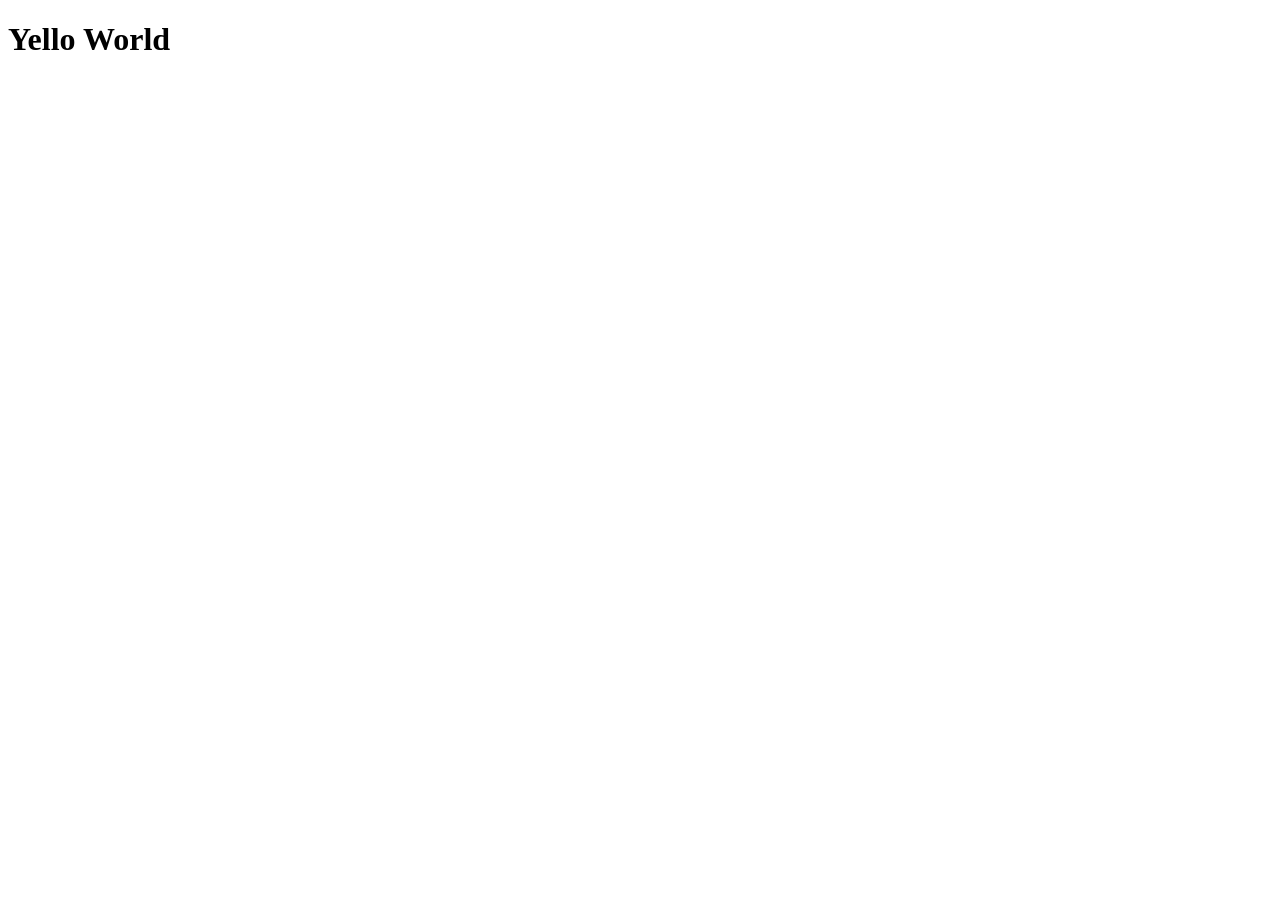
==== index.html @ 90738d7e "Yellow World Week 2 Lession" ====
<!DOCTYPE html>
<html lang="en">
<head>
    <meta charset="UTF-8">
    <meta name="viewport" content="width=device-width, initial-scale=1.0">
    <title>Document</title>
</head>
<body>
   <h1>Yello World</h1>
</body>
</html>
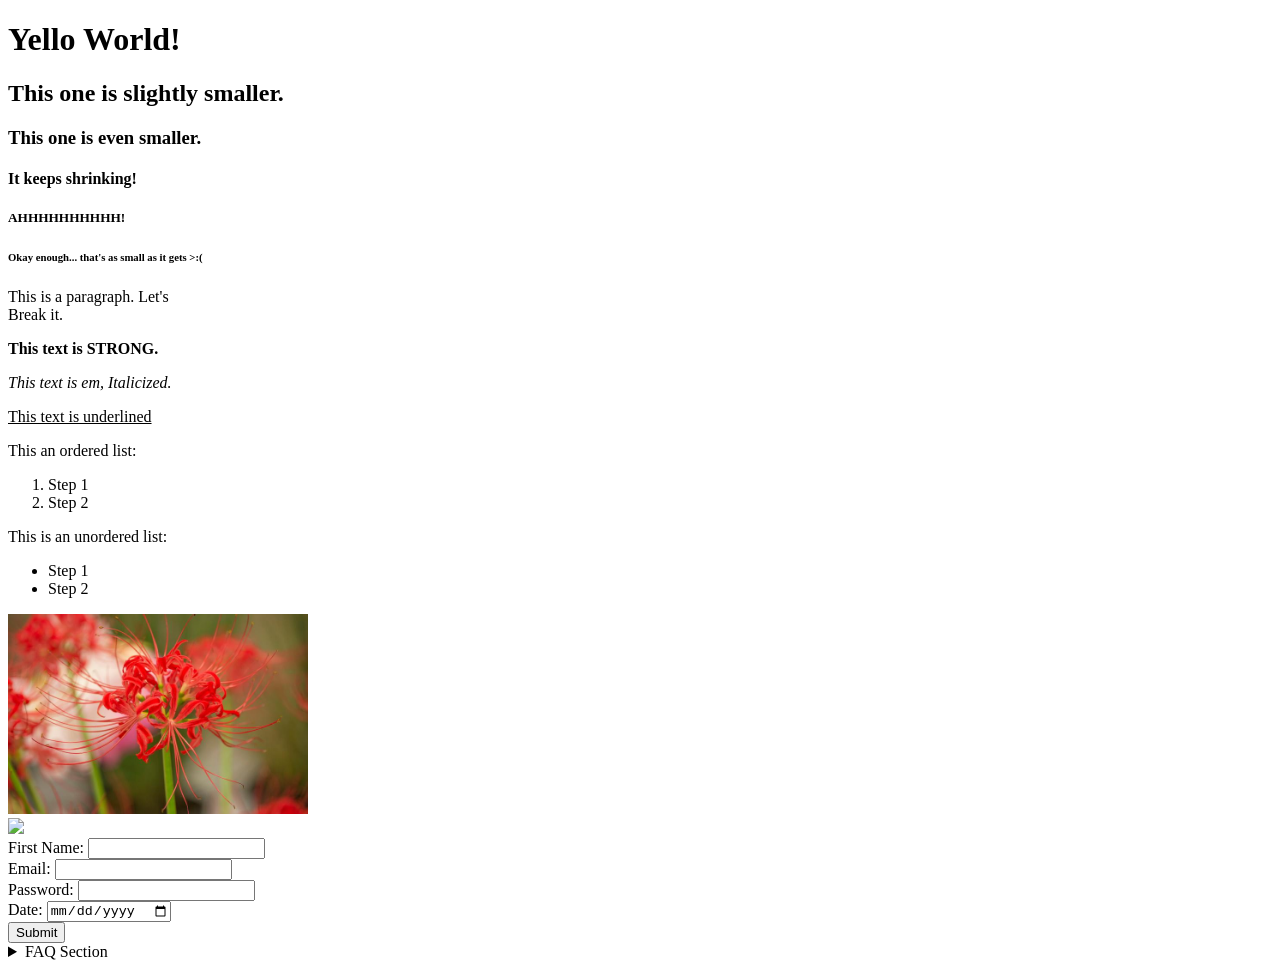
==== commit c1c58434: "Week 3: HTML Tags Summary Updated tags" ====
--- a/index.html
+++ b/index.html
@@ -6,6 +6,44 @@
     <title>Document</title>
 </head>
 <body>
-   <h1>Yello World</h1>
+   <h1>Yello World!</h1>
+   <h2>This one is slightly smaller.</h2>
+   <h3>This one is even smaller.</h3>
+   <h4>It keeps shrinking!</h4>
+   <h5>AHHHHHHHHHH!</h5>
+   <h6>Okay enough... that's as small as it gets >:(</h6>
+   <p>This is a paragraph. Let's <br>Break it.
+    <p><strong> This text is STRONG.</strong></p>
+    <p><em> This text is em, Italicized.</em></p>
+   <p><u>This text is underlined</u></p>
+    <p>This an ordered list:</p>
+    <ol>
+        <li>Step 1</li>
+        <li>Step 2</li>
+    </ol>
+    This is an unordered list:
+    <ul>
+        <li>Step 1</li>
+        <li>Step 2</li>
+</ul>
+    <img src="Spiderlily.jpg" width="300px"><br>
+    <img src="https://www.thespruce.com/thmb/h5nfqX-OFte0d9BdqlN9gfYrYBY=/1500x0/filters:no_upscale():max_bytes(150000):strip_icc()/growing-red-spider-lily-5093664-hero-6e311153f91e4f32b043c76b4f510469.jpg" width="300px" >
+<form>
+    First Name:
+    <input type="text" name="firstname"><br>
+    Email:
+    <input type="email" name="Email"><br>
+    Password:
+    <input type="password"><br>
+    Date:
+    <input type="date"><br>
+    <input type="submit" value="Submit">
+</form>  
+<details>
+    <summary>FAQ Section</summary>
+        <p>Stop asking dumb questions...</p>
+</details> 
+</p>
+
 </body>
 </html>
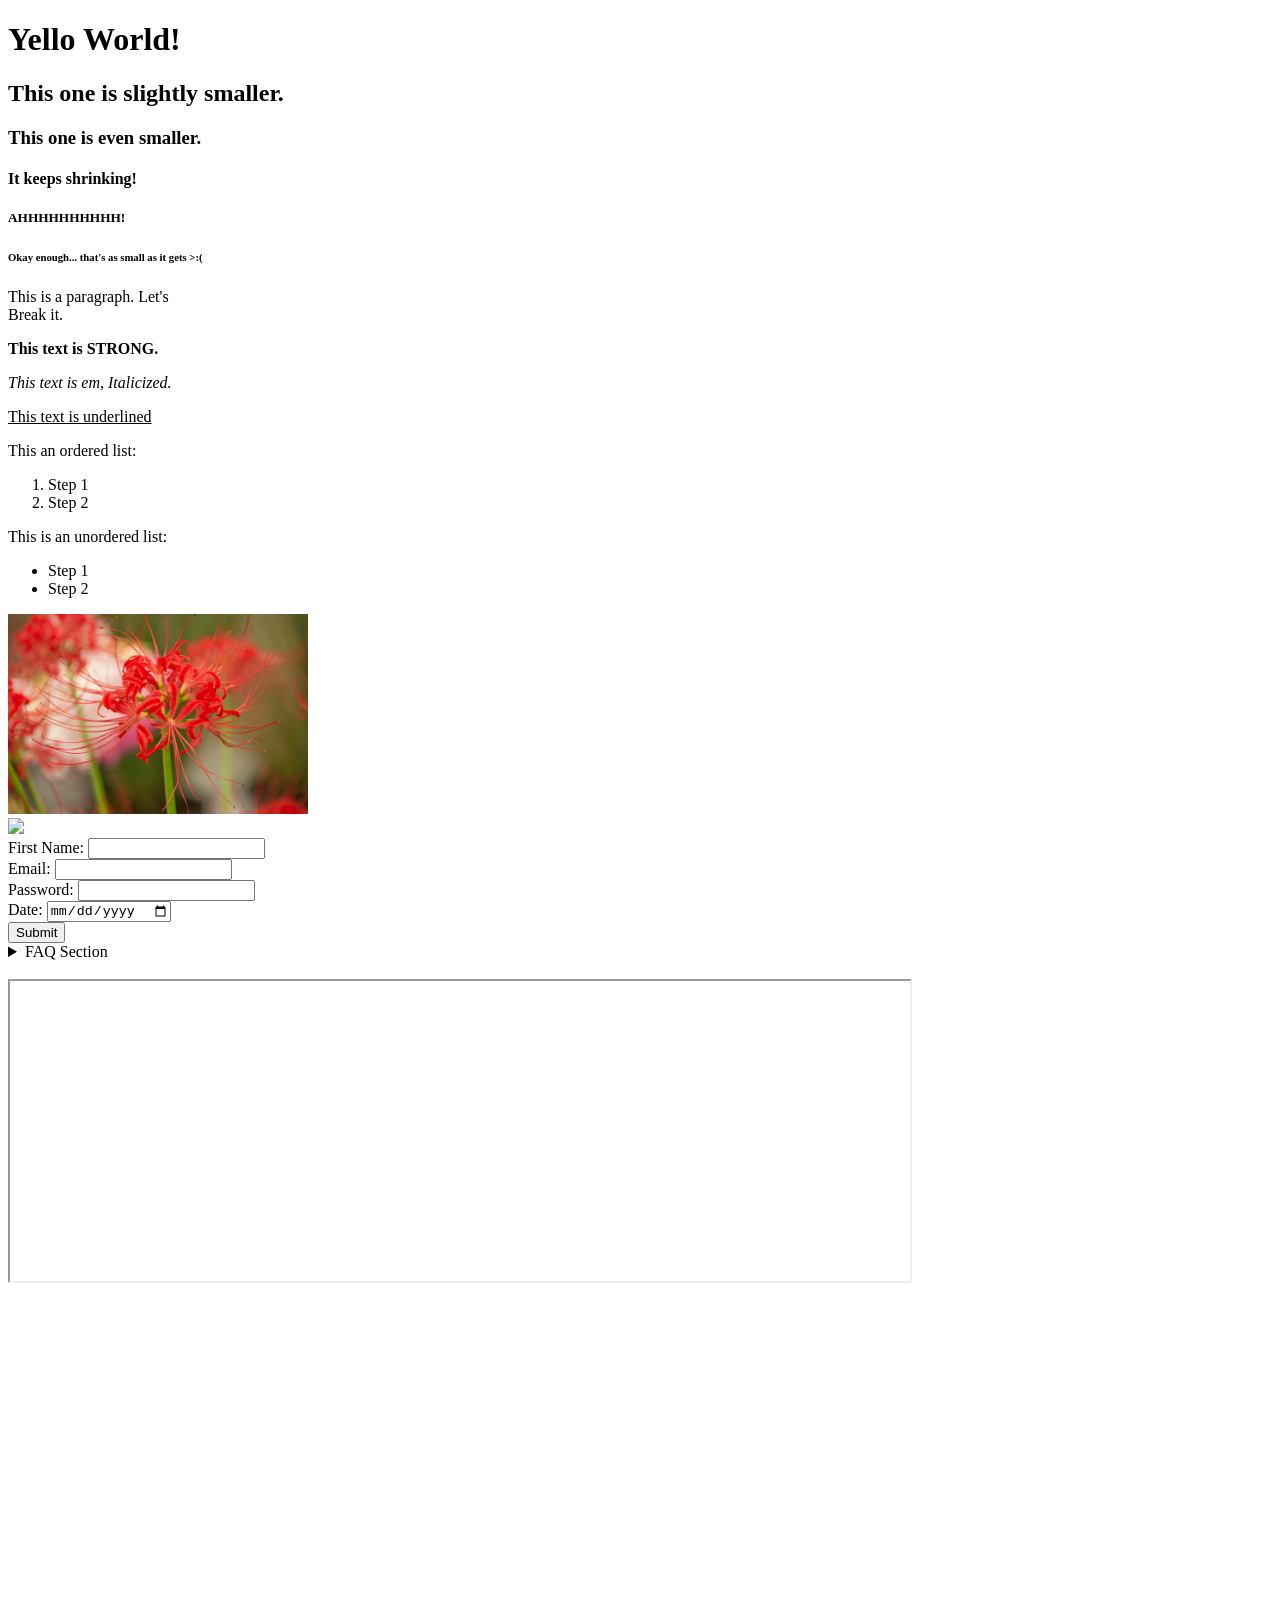
==== commit 4bb341c8: "New In class activity started" ====
--- a/index.html
+++ b/index.html
@@ -3,7 +3,7 @@
 <head>
     <meta charset="UTF-8">
     <meta name="viewport" content="width=device-width, initial-scale=1.0">
-    <title>Document</title>
+    <title>HTML Tags</title>
 </head>
 <body>
    <h1>Yello World!</h1>
@@ -42,7 +42,9 @@
 <details>
     <summary>FAQ Section</summary>
         <p>Stop asking dumb questions...</p>
-</details> 
+</details><br> 
+<iframe src="https://en.wikipedia.org/wiki/Spider_lily" width="900" height="300"></iframe><br>
+<iframe width="560" height="315" src="https://www.youtube.com/embed/WbnqPMdNx88?si=UNsdFQ_UW43fvXgk" title="YouTube video player" frameborder="0" allow="accelerometer; autoplay; clipboard-write; encrypted-media; gyroscope; picture-in-picture; web-share" referrerpolicy="strict-origin-when-cross-origin" allowfullscreen></iframe>
 </p>
 
 </body>
